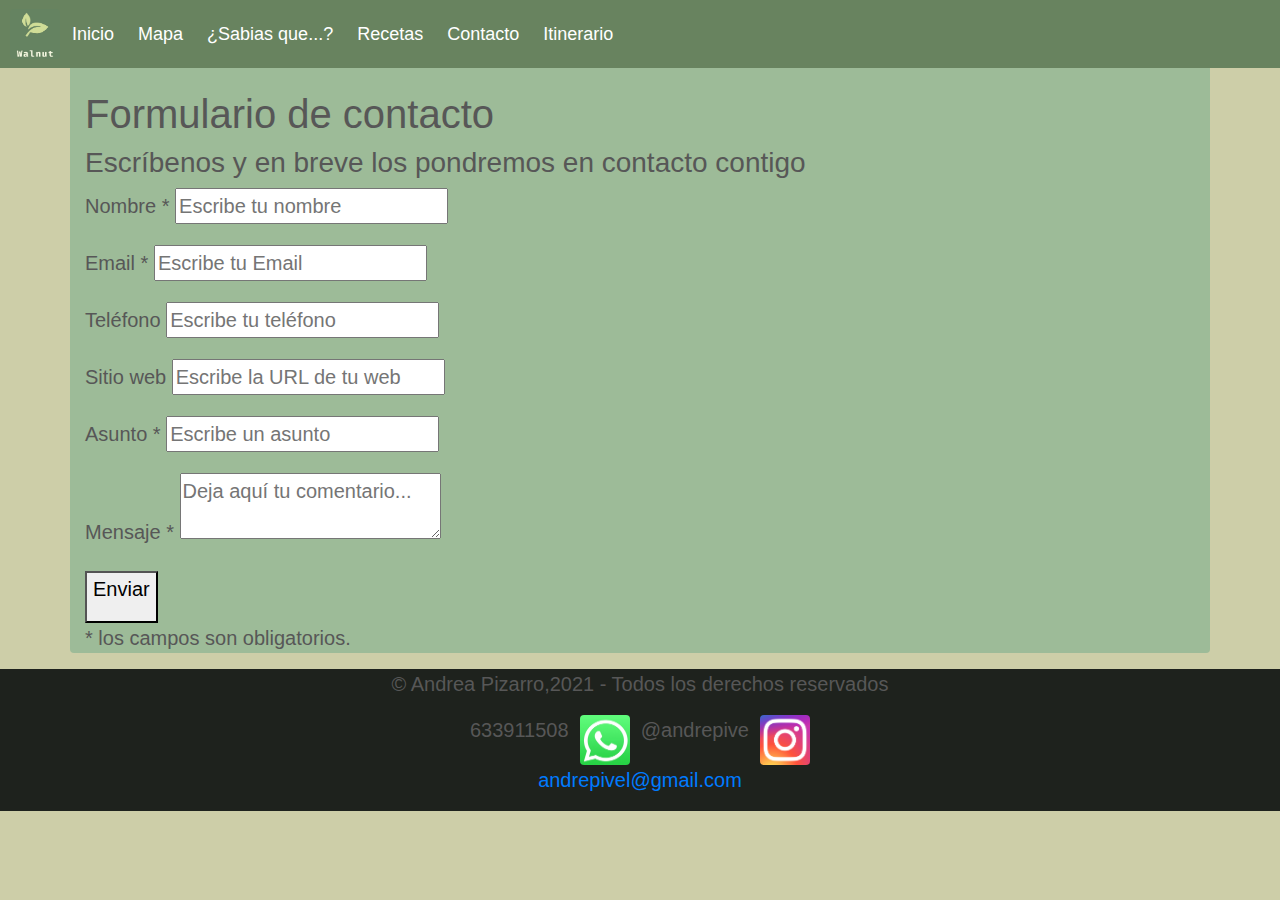
==== Contacto.html @ a53a9c3d "addfiles" ====
<!DOCTYPE html>
<html lang="en">
<head>
  <meta charset="UTF-8">
  <meta http-equiv="X-UA-Compatible" content="IE=edge">
  <meta name="viewport" content="width=device-width, initial-scale=1.0">
  <title>Contactos</title>
  <link rel="stylesheet" href="https://maxcdn.bootstrapcdn.com/bootstrap/4.0.0/css/bootstrap.min.css" integrity="sha384-Gn5384xqQ1aoWXA+058RXPxPg6fy4IWvTNh0E263XmFcJlSAwiGgFAW/dAiS6JXm" crossorigin="anonymous">
    <script src="https://code.jquery.com/jquery-3.2.1.slim.min.js" integrity="sha384-KJ3o2DKtIkvYIK3UENzmM7KCkRr/rE9/Qpg6aAZGJwFDMVNA/GpGFF93hXpG5KkN" crossorigin="anonymous"></script>
    <script src="https://cdnjs.cloudflare.com/ajax/libs/popper.js/1.12.9/umd/popper.min.js" integrity="sha384-ApNbgh9B+Y1QKtv3Rn7W3mgPxhU9K/ScQsAP7hUibX39j7fakFPskvXusvfa0b4Q" crossorigin="anonymous"></script>
    <script src="https://maxcdn.bootstrapcdn.com/bootstrap/4.0.0/js/bootstrap.min.js" integrity="sha384-JZR6Spejh4U02d8jOt6vLEHfe/JQGiRRSQQxSfFWpi1MquVdAyjUar5+76PVCmYl" crossorigin="anonymous"></script>
    <link href="css/css.css" rel="stylesheet" type="text/css">
</head>
<body id="fondo">
  <nav class="navbar navbar-expand-lg " id="navbar">
    <img src="Fotos/Logo_2.jpg" alt="Logo_2" style="width:50px;height:50px;" class="rounded">
    <button class="navbar-toggler" type="button" data-toggle="collapse" data-target="#navbarNavDropdown" aria-controls="navbarNavDropdown" aria-expanded="false" aria-label="Toggle navigation">
      <span class="navbar-toggler-icon"></span>
    </button>
    <div class="collapse navbar-collapse" id="navbarNavDropdown">
      <ul class="navbar-nav">
        <li class="nav-item active">
          <a class="nav-link" href="index.html">Inicio <span class="sr-only">(current)</span></a>
        </li>
        <li class="nav-item">
          <a class="nav-link" href="Mapa.html">Mapa</a>
        <li class="nav-item">
          <a class="nav-link" href="Sabias que.html">¿Sabias que...?</a>
        </li>
        <li class="nav-item dropdown">
          <a class="nav-link" href="recetas.html">Recetas</a>
        </li>
        <li class="nav-item dropdown">
          <a class="nav-link" href="Contacto.html">Contacto</a>
        <li class="nav-item dropdown">
          <a class="nav-link" href="itinerario.html">Itinerario</a>
        </li>
        </li>
      </ul>
    </div>
  </nav>
  <div class="contact_form container  rounded caja-texto">
    <br>
    <br>
    <br>


    <div class="formulario">      
      <h1>Formulario de contacto</h1>
        <h3>Escríbenos y en breve los pondremos en contacto contigo</h3>


          <form action="submeter-formulario.php" method="post">       

            
                <p>
                  <label for="nombre" class="colocar_nombre">Nombre
                    <span class="obligatorio">*</span>
                  </label>
                    <input type="text" name="introducir_nombre" id="nombre" required="obligatorio" placeholder="Escribe tu nombre">
                </p>
              
                <p>
                  <label for="email" class="colocar_email">Email
                    <span class="obligatorio">*</span>
                  </label>
                    <input type="email" name="introducir_email" id="email" required="obligatorio" placeholder="Escribe tu Email">
                </p>
            
                <p>
                  <label for="telefone" class="colocar_telefono">Teléfono
                  </label>
                    <input type="tel" name="introducir_telefono" id="telefono" placeholder="Escribe tu teléfono">
                </p>    
              
                <p>
                  <label for="website" class="colocar_website">Sitio web
                  </label>
                    <input type="url" name="introducir_website" id="website" placeholder="Escribe la URL de tu web">
                </p>    
              
                <p>
                  <label for="asunto" class="colocar_asunto">Asunto
                    <span class="obligatorio">*</span>
                  </label>
                    <input type="text" name="introducir_asunto" id="assunto" required="obligatorio" placeholder="Escribe un asunto">
                </p>    
              
                <p>
                  <label for="mensaje" class="colocar_mensaje">Mensaje
                    <span class="obligatorio">*</span>
                  </label>                     
                    <textarea name="introducir_mensaje" class="texto_mensaje" id="mensaje" required="obligatorio" placeholder="Deja aquí tu comentario..."></textarea> 
                </p>                    
              
                <button type="submit" name="enviar_formulario" id="enviar"><p>Enviar</p></button>

                <p class="aviso">
                  <span class="obligatorio"> * </span>los campos son obligatorios.
                </p>          
            
          </form>
    </div>  
  </div>

  <footer>
    <div class="social col-12 d-flex justify-content-center container caja-footer">
     <p class="copy">&copy; Andrea Pizarro,2021 - Todos los derechos reservados</p></div>
     <div class="social col-12 d-flex justify-content-center container  caja-footer">
     <p>633911508&nbsp;&nbsp;</p>
      <a href="#"><img src="Fotos/wats1.jpg" alt="whatsapp" style="width:50px;height:50px;" class="rounded"></a>
      
      <p>&nbsp;&nbsp;@andrepive&nbsp;&nbsp;</p>
      <a href="https://www.instagram.com/andrepive/"><img src="Fotos/instagram.png" alt="instagram" style="width:50px;height:50px;" class="rounded"></a> 
    </div>
    <div class="col-12 d-flex justify-content-center container  caja-footer">
    <p><a href="mailto:andrepivel@gmail.com">andrepivel@gmail.com</a></p>
    </div>
    
  </footer>
</body>
</html>
---- css/css.css ----
.tamano-img{
    width: 1500px;
    height: 500px;
}
.separacion-grande{
    margin-top: 100px;
}
#fondo {
    background-color:#cdcea8;
}
/* Create a sticky/fixed navbar */
#navbar {
    overflow: hidden;
    background-color: #68835f;
    padding: 9px 10px; /* Large padding which will shrink on scroll (using JS) */
    transition: 0.4s; /* Adds a transition effect when the padding is decreased */
    position: fixed; /* Sticky/fixed navbar */
    width: 100%;
    top: 0; /* At the top */
    z-index: 99;

  }
  
  /* Style the navbar links */
  #navbar a {
    float: left;
    color: rgb(255, 255, 255);
    text-align: center;
    padding: 12px;
    text-decoration: none;
    font-size: 18px;
    line-height: 25px;
    border-radius: 4px;
  }
  
  /* Style the logo */
  #navbar #logo {
    font-size: 35px;
    font-weight: bold;
    transition: 0.4s;
  }
  
  /* Links on mouse-over */
  #navbar a:hover {
    background-color: #ddd;
    color: black;
  }
  
  /* Style the active/current link */
  #navbar a.active {
    background-color: rgb(255, 255, 255);
    color: white;
  }
  
  /* Display some links to the right */
  #navbar-right {
    float: right;
  }
  
  /* Add responsiveness - on screens less than 580px wide, display the navbar vertically instead of horizontally */
  @media screen and (max-width: 580px) {
    #navbar {
      padding: 20px 10px !important; /* Use !important to make sure that JavaScript doesn't override the padding on small screens */
    }
    #navbar a {
      float: none;
      display: block;
      text-align: left;
    }
    #navbar-right {
      float: none;
    }

    
   
  }

  .imagen-parrafo{
    width: 700px !important; 
    height: 400px !important;
    
}
.caja-texto{
    background-color: #9dbb98;
    font-size:20px;
}

.caja-footer{
  background-color: #1e221d;
  font-size:20px;
}

.caja-fondo{
    background-color: #d6e7c7;
    font-size:20px;
}

.caja-desayuno{
  background-color: #ffba53;
  font-size:20px;
}

.caja-comida{
  background-color: #7f9bac;
  font-size:20px;
}

.caja-cena{
  background-color: #a9ff5d;
  font-size:20px;
}

.caja-snak{
  background-color: #f5f84c;
  font-size:20px;
}

.columna {
  float: left;
  width: 30%;
  padding: 15px;
}

.row: after {
  content: "";
  display: table;
  clear: both;
}

@media screen and (max-width: 800px) {
  .columna {
    width: 90%;
  }
  .imagen-parrafo{
    width: 330px !important; 
    height: 300px !important;
    
}
.tamano-mapa{
  width: 300px;
  height: 1000px;
}

.carousel {
  display:none !important;
}


}

#titulo {
  position: fixed;
  top: 90px;
  left: 400px;
  margin-top: 0%;
  font-size: 2em;
  font-family: Arial, Helvetica, sans-serif;
  letter-spacing: .04em;
  padding: 10px 15px;
  background-color: rgb(255, 255, 255, .5);
  border: 1px solid gray;
  border-radius: 3px;
}

#descripcion {
  position: fixed;
  bottom: 0px;
  left: 10px;
  width: 280px;
  margin-bottom: 20%;
  padding: 0px 15px;
  background-color: rgb(255, 255, 255, 0.7);
  border: 1px solid gray;
  border-radius: 3px;
}

body {
  margin: 0;
  padding: 0;
  background-color: whitesmoke;
  font-family: 'Lucida Sans', 'Lucida Sans Regular', 'Lucida Grande', 'Lucida Sans Unicode', Geneva, Verdana, sans-serif;
  color: #575757;
}


.col-center{
  float: none;
  margin: 0 auto;
}

#mi-mapa {
  width: 600px;
  height: 400px;
}




<style>
  #map { 
    width: 100%;
    height: 580px;
    box-shadow: 5px 5px 5px #888;
 }
</style>
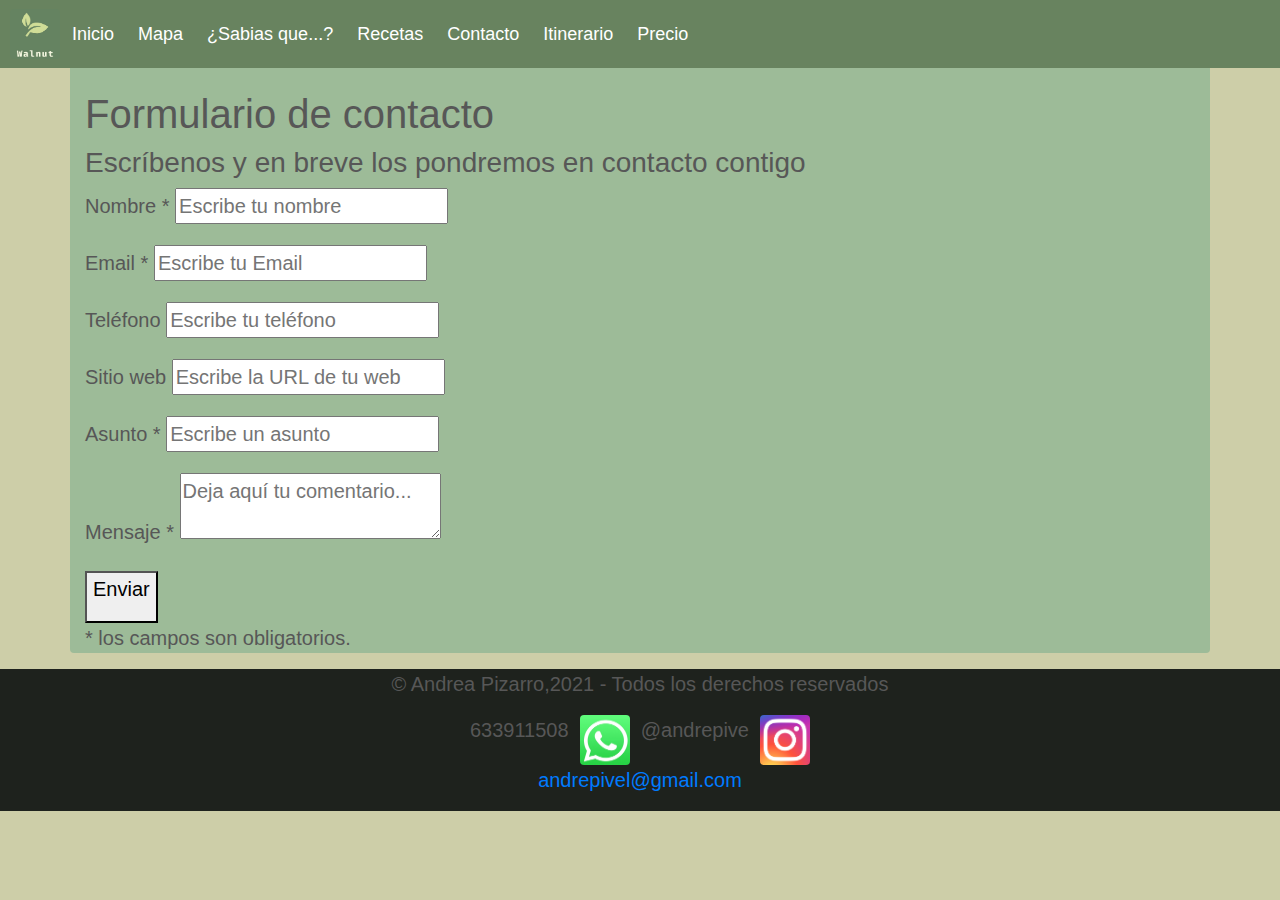
==== commit 2db231a2: "Add files via upload" ====
--- a/Contacto.html
+++ b/Contacto.html
@@ -1,122 +1,125 @@
-<!DOCTYPE html>
-<html lang="en">
-<head>
-  <meta charset="UTF-8">
-  <meta http-equiv="X-UA-Compatible" content="IE=edge">
-  <meta name="viewport" content="width=device-width, initial-scale=1.0">
-  <title>Contactos</title>
-  <link rel="stylesheet" href="https://maxcdn.bootstrapcdn.com/bootstrap/4.0.0/css/bootstrap.min.css" integrity="sha384-Gn5384xqQ1aoWXA+058RXPxPg6fy4IWvTNh0E263XmFcJlSAwiGgFAW/dAiS6JXm" crossorigin="anonymous">
-    <script src="https://code.jquery.com/jquery-3.2.1.slim.min.js" integrity="sha384-KJ3o2DKtIkvYIK3UENzmM7KCkRr/rE9/Qpg6aAZGJwFDMVNA/GpGFF93hXpG5KkN" crossorigin="anonymous"></script>
-    <script src="https://cdnjs.cloudflare.com/ajax/libs/popper.js/1.12.9/umd/popper.min.js" integrity="sha384-ApNbgh9B+Y1QKtv3Rn7W3mgPxhU9K/ScQsAP7hUibX39j7fakFPskvXusvfa0b4Q" crossorigin="anonymous"></script>
-    <script src="https://maxcdn.bootstrapcdn.com/bootstrap/4.0.0/js/bootstrap.min.js" integrity="sha384-JZR6Spejh4U02d8jOt6vLEHfe/JQGiRRSQQxSfFWpi1MquVdAyjUar5+76PVCmYl" crossorigin="anonymous"></script>
-    <link href="css/css.css" rel="stylesheet" type="text/css">
-</head>
-<body id="fondo">
-  <nav class="navbar navbar-expand-lg " id="navbar">
-    <img src="Fotos/Logo_2.jpg" alt="Logo_2" style="width:50px;height:50px;" class="rounded">
-    <button class="navbar-toggler" type="button" data-toggle="collapse" data-target="#navbarNavDropdown" aria-controls="navbarNavDropdown" aria-expanded="false" aria-label="Toggle navigation">
-      <span class="navbar-toggler-icon"></span>
-    </button>
-    <div class="collapse navbar-collapse" id="navbarNavDropdown">
-      <ul class="navbar-nav">
-        <li class="nav-item active">
-          <a class="nav-link" href="index.html">Inicio <span class="sr-only">(current)</span></a>
-        </li>
-        <li class="nav-item">
-          <a class="nav-link" href="Mapa.html">Mapa</a>
-        <li class="nav-item">
-          <a class="nav-link" href="Sabias que.html">¿Sabias que...?</a>
-        </li>
-        <li class="nav-item dropdown">
-          <a class="nav-link" href="recetas.html">Recetas</a>
-        </li>
-        <li class="nav-item dropdown">
-          <a class="nav-link" href="Contacto.html">Contacto</a>
-        <li class="nav-item dropdown">
-          <a class="nav-link" href="itinerario.html">Itinerario</a>
-        </li>
-        </li>
-      </ul>
-    </div>
-  </nav>
-  <div class="contact_form container  rounded caja-texto">
-    <br>
-    <br>
-    <br>
-
-
-    <div class="formulario">      
-      <h1>Formulario de contacto</h1>
-        <h3>Escríbenos y en breve los pondremos en contacto contigo</h3>
-
-
-          <form action="submeter-formulario.php" method="post">       
-
-            
-                <p>
-                  <label for="nombre" class="colocar_nombre">Nombre
-                    <span class="obligatorio">*</span>
-                  </label>
-                    <input type="text" name="introducir_nombre" id="nombre" required="obligatorio" placeholder="Escribe tu nombre">
-                </p>
-              
-                <p>
-                  <label for="email" class="colocar_email">Email
-                    <span class="obligatorio">*</span>
-                  </label>
-                    <input type="email" name="introducir_email" id="email" required="obligatorio" placeholder="Escribe tu Email">
-                </p>
-            
-                <p>
-                  <label for="telefone" class="colocar_telefono">Teléfono
-                  </label>
-                    <input type="tel" name="introducir_telefono" id="telefono" placeholder="Escribe tu teléfono">
-                </p>    
-              
-                <p>
-                  <label for="website" class="colocar_website">Sitio web
-                  </label>
-                    <input type="url" name="introducir_website" id="website" placeholder="Escribe la URL de tu web">
-                </p>    
-              
-                <p>
-                  <label for="asunto" class="colocar_asunto">Asunto
-                    <span class="obligatorio">*</span>
-                  </label>
-                    <input type="text" name="introducir_asunto" id="assunto" required="obligatorio" placeholder="Escribe un asunto">
-                </p>    
-              
-                <p>
-                  <label for="mensaje" class="colocar_mensaje">Mensaje
-                    <span class="obligatorio">*</span>
-                  </label>                     
-                    <textarea name="introducir_mensaje" class="texto_mensaje" id="mensaje" required="obligatorio" placeholder="Deja aquí tu comentario..."></textarea> 
-                </p>                    
-              
-                <button type="submit" name="enviar_formulario" id="enviar"><p>Enviar</p></button>
-
-                <p class="aviso">
-                  <span class="obligatorio"> * </span>los campos son obligatorios.
-                </p>          
-            
-          </form>
-    </div>  
-  </div>
-
-  <footer>
-    <div class="social col-12 d-flex justify-content-center container caja-footer">
-     <p class="copy">&copy; Andrea Pizarro,2021 - Todos los derechos reservados</p></div>
-     <div class="social col-12 d-flex justify-content-center container  caja-footer">
-     <p>633911508&nbsp;&nbsp;</p>
-      <a href="#"><img src="Fotos/wats1.jpg" alt="whatsapp" style="width:50px;height:50px;" class="rounded"></a>
-      
-      <p>&nbsp;&nbsp;@andrepive&nbsp;&nbsp;</p>
-      <a href="https://www.instagram.com/andrepive/"><img src="Fotos/instagram.png" alt="instagram" style="width:50px;height:50px;" class="rounded"></a> 
-    </div>
-    <div class="col-12 d-flex justify-content-center container  caja-footer">
-    <p><a href="mailto:andrepivel@gmail.com">andrepivel@gmail.com</a></p>
-    </div>
-    
-  </footer>
-</body>
+<!DOCTYPE html>
+<html lang="en">
+<head>
+  <meta charset="UTF-8">
+  <meta http-equiv="X-UA-Compatible" content="IE=edge">
+  <meta name="viewport" content="width=device-width, initial-scale=1.0">
+  <title>Contactos</title>
+  <link rel="stylesheet" href="https://maxcdn.bootstrapcdn.com/bootstrap/4.0.0/css/bootstrap.min.css" integrity="sha384-Gn5384xqQ1aoWXA+058RXPxPg6fy4IWvTNh0E263XmFcJlSAwiGgFAW/dAiS6JXm" crossorigin="anonymous">
+    <script src="https://code.jquery.com/jquery-3.2.1.slim.min.js" integrity="sha384-KJ3o2DKtIkvYIK3UENzmM7KCkRr/rE9/Qpg6aAZGJwFDMVNA/GpGFF93hXpG5KkN" crossorigin="anonymous"></script>
+    <script src="https://cdnjs.cloudflare.com/ajax/libs/popper.js/1.12.9/umd/popper.min.js" integrity="sha384-ApNbgh9B+Y1QKtv3Rn7W3mgPxhU9K/ScQsAP7hUibX39j7fakFPskvXusvfa0b4Q" crossorigin="anonymous"></script>
+    <script src="https://maxcdn.bootstrapcdn.com/bootstrap/4.0.0/js/bootstrap.min.js" integrity="sha384-JZR6Spejh4U02d8jOt6vLEHfe/JQGiRRSQQxSfFWpi1MquVdAyjUar5+76PVCmYl" crossorigin="anonymous"></script>
+    <link href="css/css.css" rel="stylesheet" type="text/css">
+</head>
+<body id="fondo">
+  <nav class="navbar navbar-expand-lg " id="navbar">
+    <img src="Fotos/Logo_2.jpg" alt="Logo_2" style="width:50px;height:50px;" class="rounded">
+    <button class="navbar-toggler" type="button" data-toggle="collapse" data-target="#navbarNavDropdown" aria-controls="navbarNavDropdown" aria-expanded="false" aria-label="Toggle navigation">
+      <span class="navbar-toggler-icon"></span>
+    </button>
+    <div class="collapse navbar-collapse" id="navbarNavDropdown">
+      <ul class="navbar-nav">
+        <li class="nav-item active">
+          <a class="nav-link" href="index.html">Inicio <span class="sr-only">(current)</span></a>
+        </li>
+        <li class="nav-item">
+          <a class="nav-link" href="Mapa.html">Mapa</a>
+        <li class="nav-item">
+          <a class="nav-link" href="Sabias que.html">¿Sabias que...?</a>
+        </li>
+        <li class="nav-item dropdown">
+          <a class="nav-link" href="recetas.html">Recetas</a>
+        </li>
+        <li class="nav-item dropdown">
+          <a class="nav-link" href="Contacto.html">Contacto</a>
+        <li class="nav-item dropdown">
+          <a class="nav-link" href="itinerario.html">Itinerario</a>
+        </li>
+        <li class="nav-item dropdown">
+          <a class="nav-link" href="Tabla.html">Precio</a>
+        </li>
+        </li>
+      </ul>
+    </div>
+  </nav>
+  <div class="contact_form container  rounded caja-texto">
+    <br>
+    <br>
+    <br>
+
+
+    <div class="formulario">      
+      <h1>Formulario de contacto</h1>
+        <h3>Escríbenos y en breve los pondremos en contacto contigo</h3>
+
+
+          <form action="submeter-formulario.php" method="post">       
+
+            
+                <p>
+                  <label for="nombre" class="colocar_nombre">Nombre
+                    <span class="obligatorio">*</span>
+                  </label>
+                    <input type="text" name="introducir_nombre" id="nombre" required="obligatorio" placeholder="Escribe tu nombre">
+                </p>
+              
+                <p>
+                  <label for="email" class="colocar_email">Email
+                    <span class="obligatorio">*</span>
+                  </label>
+                    <input type="email" name="introducir_email" id="email" required="obligatorio" placeholder="Escribe tu Email">
+                </p>
+            
+                <p>
+                  <label for="telefone" class="colocar_telefono">Teléfono
+                  </label>
+                    <input type="tel" name="introducir_telefono" id="telefono" placeholder="Escribe tu teléfono">
+                </p>    
+              
+                <p>
+                  <label for="website" class="colocar_website">Sitio web
+                  </label>
+                    <input type="url" name="introducir_website" id="website" placeholder="Escribe la URL de tu web">
+                </p>    
+              
+                <p>
+                  <label for="asunto" class="colocar_asunto">Asunto
+                    <span class="obligatorio">*</span>
+                  </label>
+                    <input type="text" name="introducir_asunto" id="assunto" required="obligatorio" placeholder="Escribe un asunto">
+                </p>    
+              
+                <p>
+                  <label for="mensaje" class="colocar_mensaje">Mensaje
+                    <span class="obligatorio">*</span>
+                  </label>                     
+                    <textarea name="introducir_mensaje" class="texto_mensaje" id="mensaje" required="obligatorio" placeholder="Deja aquí tu comentario..."></textarea> 
+                </p>                    
+              
+                <button type="submit" name="enviar_formulario" id="enviar"><p>Enviar</p></button>
+
+                <p class="aviso">
+                  <span class="obligatorio"> * </span>los campos son obligatorios.
+                </p>          
+            
+          </form>
+    </div>  
+  </div>
+
+  <footer>
+    <div class="social col-12 d-flex justify-content-center container caja-footer">
+     <p class="copy">&copy; Andrea Pizarro,2021 - Todos los derechos reservados</p></div>
+     <div class="social col-12 d-flex justify-content-center container  caja-footer">
+     <p>633911508&nbsp;&nbsp;</p>
+      <a href="#"><img src="Fotos/wats1.jpg" alt="whatsapp" style="width:50px;height:50px;" class="rounded"></a>
+      
+      <p>&nbsp;&nbsp;@andrepive&nbsp;&nbsp;</p>
+      <a href="https://www.instagram.com/andrepive/"><img src="Fotos/instagram.png" alt="instagram" style="width:50px;height:50px;" class="rounded"></a> 
+    </div>
+    <div class="col-12 d-flex justify-content-center container  caja-footer">
+    <p><a href="mailto:andrepivel@gmail.com">andrepivel@gmail.com</a></p>
+    </div>
+    
+  </footer>
+</body>
 </html>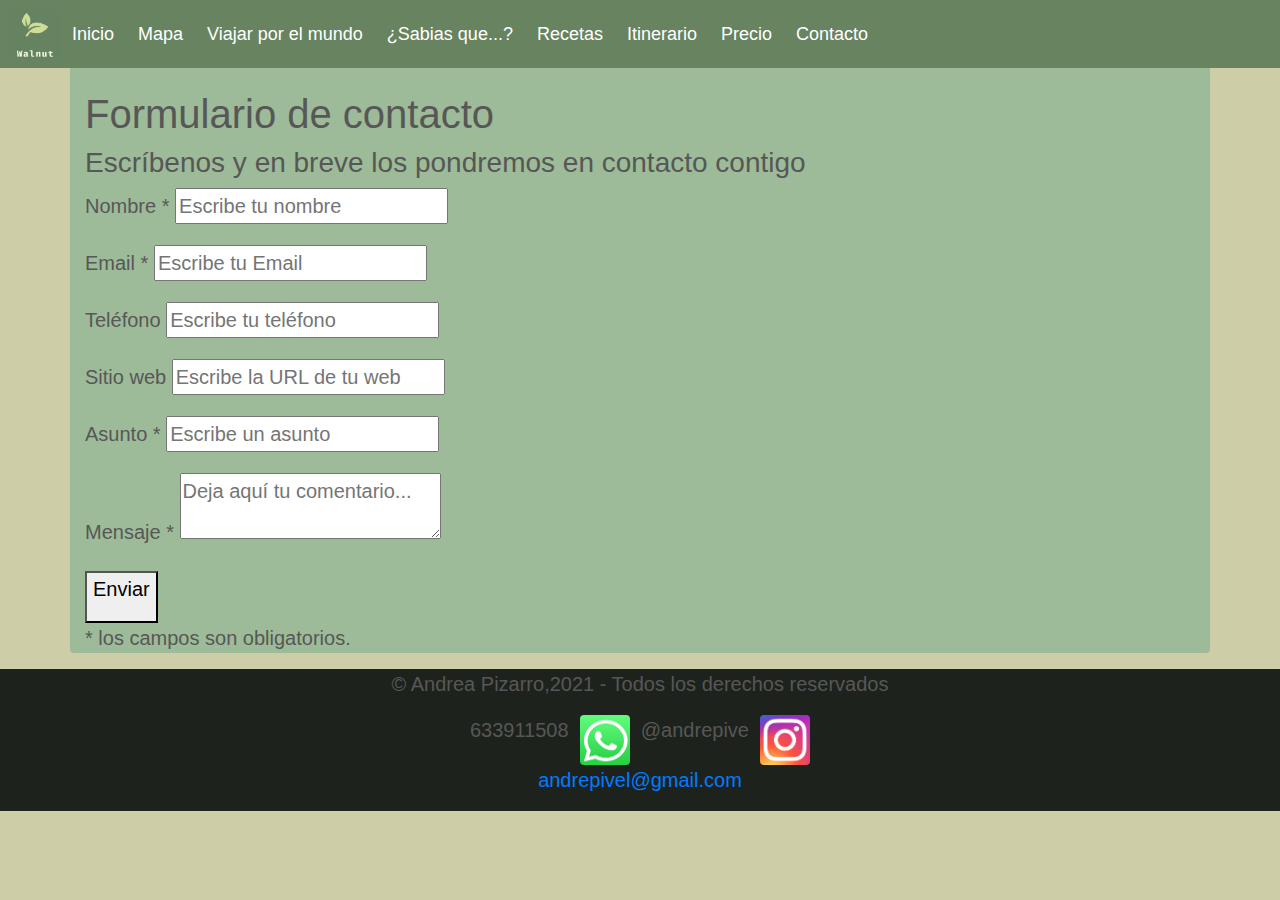
==== commit d8b1675c: "Update Contacto.html" ====
--- a/Contacto.html
+++ b/Contacto.html
@@ -23,7 +23,11 @@
           <a class="nav-link" href="index.html">Inicio <span class="sr-only">(current)</span></a>
         </li>
         <li class="nav-item">
-          <a class="nav-link" href="Mapa.html">Mapa</a>
+          <a class="nav-link" href="Mapajs.html">Mapa</a>
+        </li>
+        <li class="nav-item">
+          <a class="nav-link" href="Mapa.html">Viajar por el mundo</a>
+        </li>
         <li class="nav-item">
           <a class="nav-link" href="Sabias que.html">¿Sabias que...?</a>
         </li>
@@ -31,12 +35,13 @@
           <a class="nav-link" href="recetas.html">Recetas</a>
         </li>
         <li class="nav-item dropdown">
-          <a class="nav-link" href="Contacto.html">Contacto</a>
-        <li class="nav-item dropdown">
           <a class="nav-link" href="itinerario.html">Itinerario</a>
         </li>
         <li class="nav-item dropdown">
           <a class="nav-link" href="Tabla.html">Precio</a>
+        </li>
+        <li class="nav-item dropdown">
+          <a class="nav-link" href="Contacto.html">Contacto</a>
         </li>
         </li>
       </ul>
@@ -122,4 +127,4 @@
     
   </footer>
 </body>
-</html>+</html>
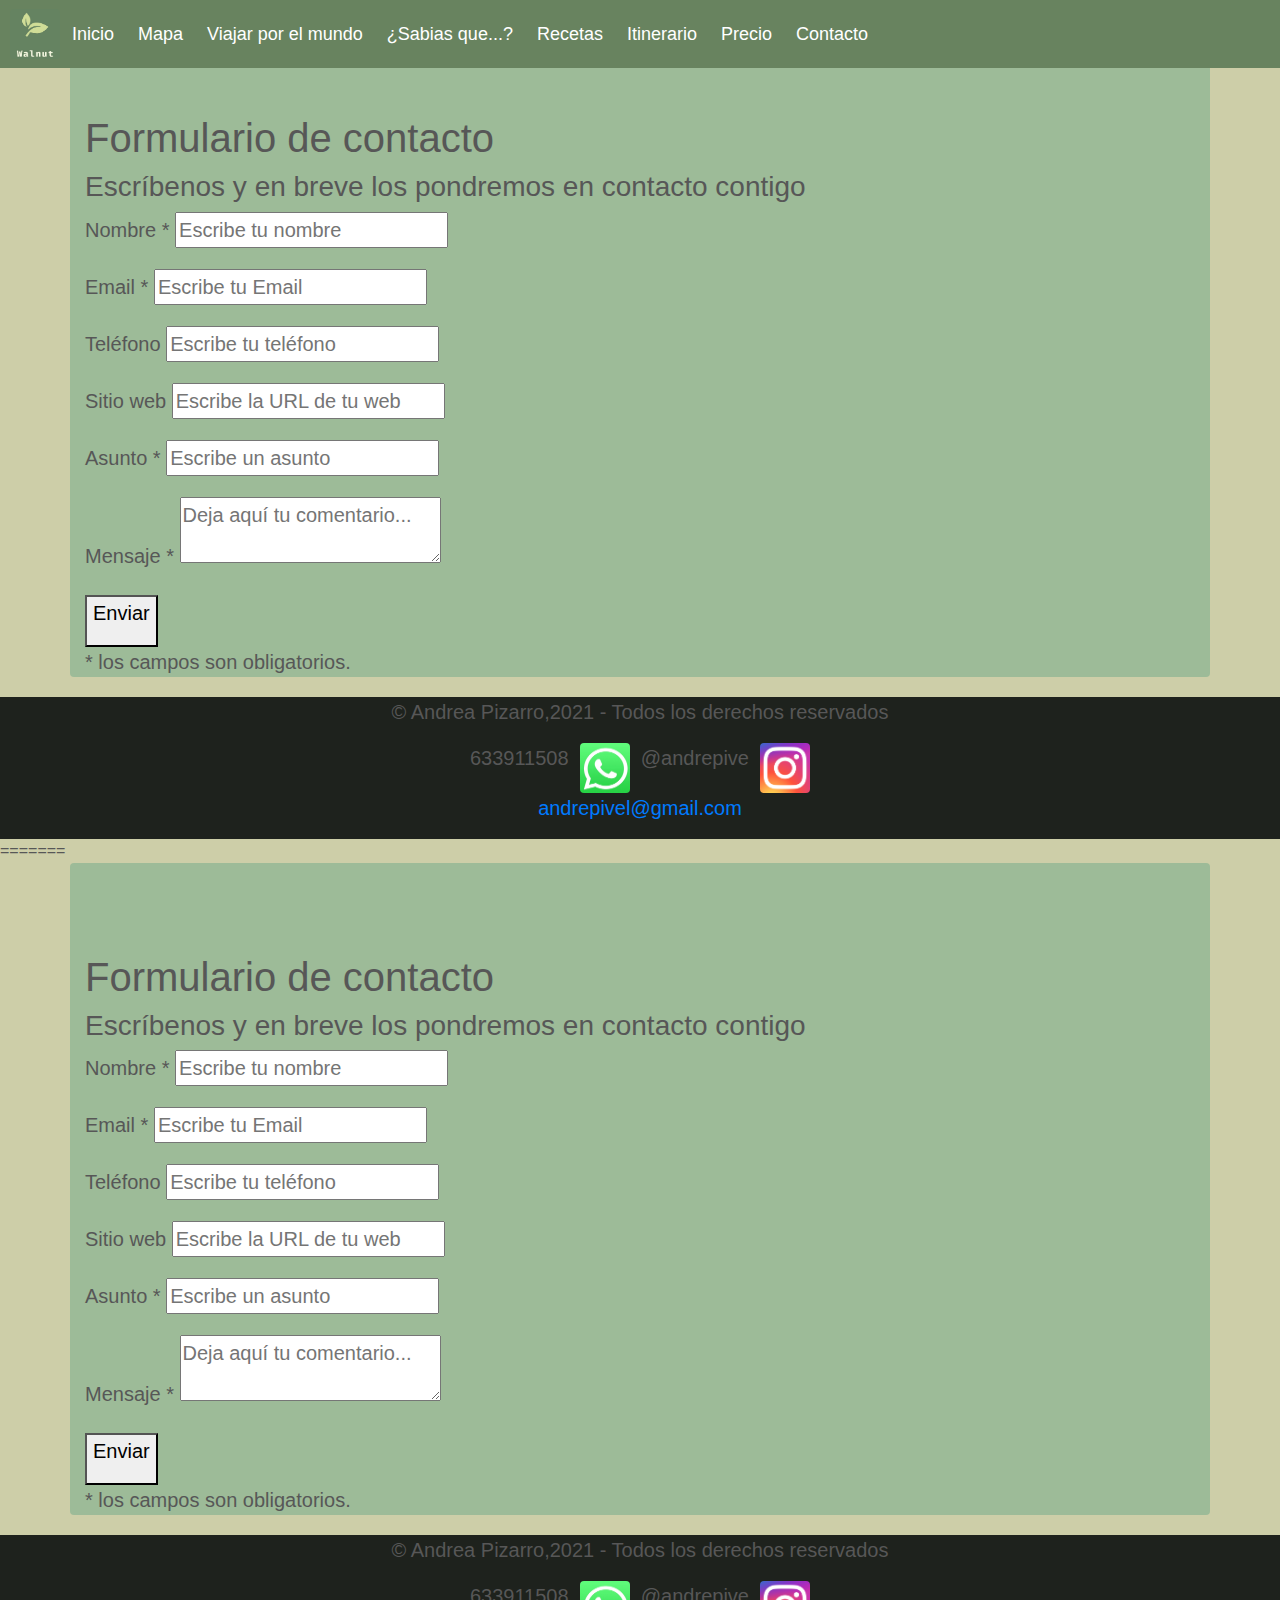
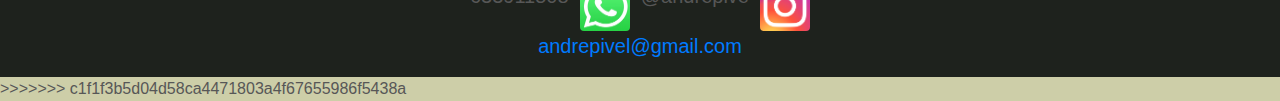
==== commit 55fab0cf: "Add files via upload" ====
--- a/Contacto.html
+++ b/Contacto.html
@@ -1,3 +1,135 @@
+<<<<<<< HEAD
+<!DOCTYPE html>
+<html lang="en">
+<head>
+  <meta charset="UTF-8">
+  <meta http-equiv="X-UA-Compatible" content="IE=edge">
+  <meta name="viewport" content="width=device-width, initial-scale=1.0">
+  <title>Contactos</title>
+  <link rel="stylesheet" href="https://maxcdn.bootstrapcdn.com/bootstrap/4.0.0/css/bootstrap.min.css" integrity="sha384-Gn5384xqQ1aoWXA+058RXPxPg6fy4IWvTNh0E263XmFcJlSAwiGgFAW/dAiS6JXm" crossorigin="anonymous">
+    <script src="https://code.jquery.com/jquery-3.2.1.slim.min.js" integrity="sha384-KJ3o2DKtIkvYIK3UENzmM7KCkRr/rE9/Qpg6aAZGJwFDMVNA/GpGFF93hXpG5KkN" crossorigin="anonymous"></script>
+    <script src="https://cdnjs.cloudflare.com/ajax/libs/popper.js/1.12.9/umd/popper.min.js" integrity="sha384-ApNbgh9B+Y1QKtv3Rn7W3mgPxhU9K/ScQsAP7hUibX39j7fakFPskvXusvfa0b4Q" crossorigin="anonymous"></script>
+    <script src="https://maxcdn.bootstrapcdn.com/bootstrap/4.0.0/js/bootstrap.min.js" integrity="sha384-JZR6Spejh4U02d8jOt6vLEHfe/JQGiRRSQQxSfFWpi1MquVdAyjUar5+76PVCmYl" crossorigin="anonymous"></script>
+    <link href="css/css.css" rel="stylesheet" type="text/css">
+</head>
+<body id="fondo">
+  <nav class="navbar navbar-expand-lg " id="navbar">
+    <img src="Fotos/Logo_2.jpg" alt="Logo_2" style="width:50px;height:50px;" class="rounded">
+    <button class="navbar-toggler" type="button" data-toggle="collapse" data-target="#navbarNavDropdown" aria-controls="navbarNavDropdown" aria-expanded="false" aria-label="Toggle navigation">
+      <span class="navbar-toggler-icon"></span>
+    </button>
+    <div class="collapse navbar-collapse" id="navbarNavDropdown">
+      <ul class="navbar-nav">
+        <li class="nav-item active">
+          <a class="nav-link" href="index.html">Inicio <span class="sr-only">(current)</span></a>
+        </li>
+        <li class="nav-item">
+          <a class="nav-link" href="Mapajs.html">Mapa</a>
+        </li>
+        <li class="nav-item">
+          <a class="nav-link" href="Mapa.html">Viajar por el mundo</a>
+        </li>
+        <li class="nav-item">
+          <a class="nav-link" href="Sabias que.html">¿Sabias que...?</a>
+        </li>
+        <li class="nav-item dropdown">
+          <a class="nav-link" href="recetas.html">Recetas</a>
+        </li>
+        <li class="nav-item dropdown">
+          <a class="nav-link" href="itinerario.html">Itinerario</a>
+        </li>
+        <li class="nav-item dropdown">
+          <a class="nav-link" href="Tabla.html">Precio</a>
+        </li>
+        <li class="nav-item dropdown">
+          <a class="nav-link" href="Contacto.html">Contacto</a>
+        </li>
+        </li>
+      </ul>
+    </div>
+  </nav>
+  <div class="contact_form container  rounded caja-texto">
+    <br>
+    <br>
+    <br>
+
+
+    <div class="formulario">      
+      <h1>Formulario de contacto</h1>
+        <h3>Escríbenos y en breve los pondremos en contacto contigo</h3>
+
+
+          <form action="submeter-formulario.php" method="post">       
+
+            
+                <p>
+                  <label for="nombre" class="colocar_nombre">Nombre
+                    <span class="obligatorio">*</span>
+                  </label>
+                    <input type="text" name="introducir_nombre" id="nombre" required="obligatorio" placeholder="Escribe tu nombre">
+                </p>
+              
+                <p>
+                  <label for="email" class="colocar_email">Email
+                    <span class="obligatorio">*</span>
+                  </label>
+                    <input type="email" name="introducir_email" id="email" required="obligatorio" placeholder="Escribe tu Email">
+                </p>
+            
+                <p>
+                  <label for="telefone" class="colocar_telefono">Teléfono
+                  </label>
+                    <input type="tel" name="introducir_telefono" id="telefono" placeholder="Escribe tu teléfono">
+                </p>    
+              
+                <p>
+                  <label for="website" class="colocar_website">Sitio web
+                  </label>
+                    <input type="url" name="introducir_website" id="website" placeholder="Escribe la URL de tu web">
+                </p>    
+              
+                <p>
+                  <label for="asunto" class="colocar_asunto">Asunto
+                    <span class="obligatorio">*</span>
+                  </label>
+                    <input type="text" name="introducir_asunto" id="assunto" required="obligatorio" placeholder="Escribe un asunto">
+                </p>    
+              
+                <p>
+                  <label for="mensaje" class="colocar_mensaje">Mensaje
+                    <span class="obligatorio">*</span>
+                  </label>                     
+                    <textarea name="introducir_mensaje" class="texto_mensaje" id="mensaje" required="obligatorio" placeholder="Deja aquí tu comentario..."></textarea> 
+                </p>                    
+              
+                <button type="submit" name="enviar_formulario" id="enviar"><p>Enviar</p></button>
+
+                <p class="aviso">
+                  <span class="obligatorio"> * </span>los campos son obligatorios.
+                </p>          
+            
+          </form>
+    </div>  
+  </div>
+
+  <footer>
+    <div class="social col-12 d-flex justify-content-center container caja-footer">
+     <p class="copy">&copy; Andrea Pizarro,2021 - Todos los derechos reservados</p></div>
+     <div class="social col-12 d-flex justify-content-center container  caja-footer">
+     <p>633911508&nbsp;&nbsp;</p>
+      <a href="#"><img src="Fotos/wats1.jpg" alt="whatsapp" style="width:50px;height:50px;" class="rounded"></a>
+      
+      <p>&nbsp;&nbsp;@andrepive&nbsp;&nbsp;</p>
+      <a href="https://www.instagram.com/andrepive/"><img src="Fotos/instagram.png" alt="instagram" style="width:50px;height:50px;" class="rounded"></a> 
+    </div>
+    <div class="col-12 d-flex justify-content-center container  caja-footer">
+    <p><a href="mailto:andrepivel@gmail.com">andrepivel@gmail.com</a></p>
+    </div>
+    
+  </footer>
+</body>
+</html>
+=======
 <!DOCTYPE html>
 <html lang="en">
 <head>
@@ -128,3 +260,4 @@
   </footer>
 </body>
 </html>
+>>>>>>> c1f1f3b5d04d58ca4471803a4f67655986f5438a
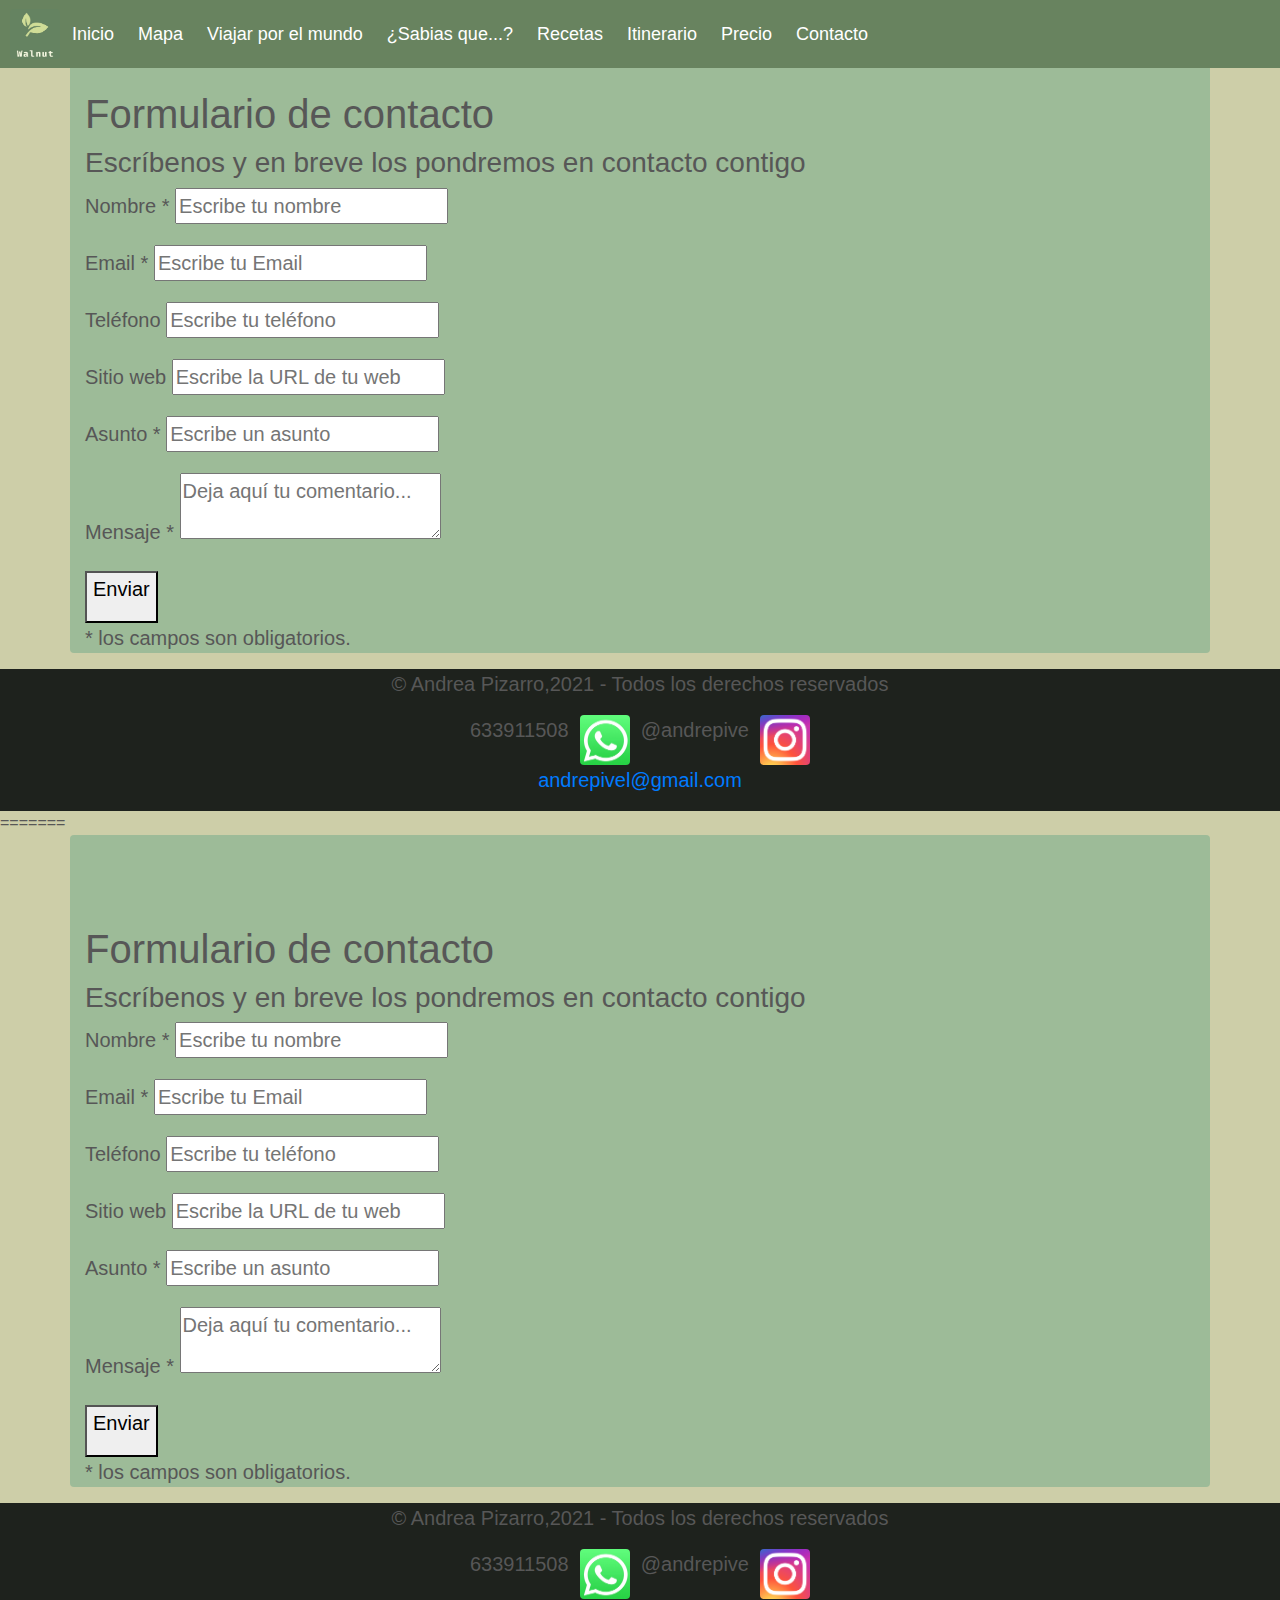
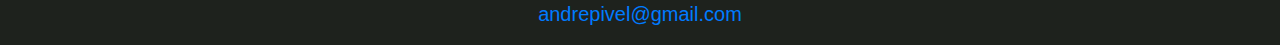
==== commit 549aae3a: "Add files via upload" ====
--- a/Contacto.html
+++ b/Contacto.html
@@ -1,4 +1,4 @@
-<<<<<<< HEAD
+
 <!DOCTYPE html>
 <html lang="en">
 <head>
@@ -130,134 +130,134 @@
 </body>
 </html>
 =======
-<!DOCTYPE html>
-<html lang="en">
-<head>
-  <meta charset="UTF-8">
-  <meta http-equiv="X-UA-Compatible" content="IE=edge">
-  <meta name="viewport" content="width=device-width, initial-scale=1.0">
-  <title>Contactos</title>
-  <link rel="stylesheet" href="https://maxcdn.bootstrapcdn.com/bootstrap/4.0.0/css/bootstrap.min.css" integrity="sha384-Gn5384xqQ1aoWXA+058RXPxPg6fy4IWvTNh0E263XmFcJlSAwiGgFAW/dAiS6JXm" crossorigin="anonymous">
-    <script src="https://code.jquery.com/jquery-3.2.1.slim.min.js" integrity="sha384-KJ3o2DKtIkvYIK3UENzmM7KCkRr/rE9/Qpg6aAZGJwFDMVNA/GpGFF93hXpG5KkN" crossorigin="anonymous"></script>
-    <script src="https://cdnjs.cloudflare.com/ajax/libs/popper.js/1.12.9/umd/popper.min.js" integrity="sha384-ApNbgh9B+Y1QKtv3Rn7W3mgPxhU9K/ScQsAP7hUibX39j7fakFPskvXusvfa0b4Q" crossorigin="anonymous"></script>
-    <script src="https://maxcdn.bootstrapcdn.com/bootstrap/4.0.0/js/bootstrap.min.js" integrity="sha384-JZR6Spejh4U02d8jOt6vLEHfe/JQGiRRSQQxSfFWpi1MquVdAyjUar5+76PVCmYl" crossorigin="anonymous"></script>
-    <link href="css/css.css" rel="stylesheet" type="text/css">
-</head>
-<body id="fondo">
-  <nav class="navbar navbar-expand-lg " id="navbar">
-    <img src="Fotos/Logo_2.jpg" alt="Logo_2" style="width:50px;height:50px;" class="rounded">
-    <button class="navbar-toggler" type="button" data-toggle="collapse" data-target="#navbarNavDropdown" aria-controls="navbarNavDropdown" aria-expanded="false" aria-label="Toggle navigation">
-      <span class="navbar-toggler-icon"></span>
-    </button>
-    <div class="collapse navbar-collapse" id="navbarNavDropdown">
-      <ul class="navbar-nav">
-        <li class="nav-item active">
-          <a class="nav-link" href="index.html">Inicio <span class="sr-only">(current)</span></a>
-        </li>
-        <li class="nav-item">
-          <a class="nav-link" href="Mapajs.html">Mapa</a>
-        </li>
-        <li class="nav-item">
-          <a class="nav-link" href="Mapa.html">Viajar por el mundo</a>
-        </li>
-        <li class="nav-item">
-          <a class="nav-link" href="Sabias que.html">¿Sabias que...?</a>
-        </li>
-        <li class="nav-item dropdown">
-          <a class="nav-link" href="recetas.html">Recetas</a>
-        </li>
-        <li class="nav-item dropdown">
-          <a class="nav-link" href="itinerario.html">Itinerario</a>
-        </li>
-        <li class="nav-item dropdown">
-          <a class="nav-link" href="Tabla.html">Precio</a>
-        </li>
-        <li class="nav-item dropdown">
-          <a class="nav-link" href="Contacto.html">Contacto</a>
-        </li>
-        </li>
-      </ul>
-    </div>
-  </nav>
-  <div class="contact_form container  rounded caja-texto">
-    <br>
-    <br>
-    <br>
-
-
-    <div class="formulario">      
-      <h1>Formulario de contacto</h1>
-        <h3>Escríbenos y en breve los pondremos en contacto contigo</h3>
-
-
-          <form action="submeter-formulario.php" method="post">       
-
-            
-                <p>
-                  <label for="nombre" class="colocar_nombre">Nombre
-                    <span class="obligatorio">*</span>
-                  </label>
-                    <input type="text" name="introducir_nombre" id="nombre" required="obligatorio" placeholder="Escribe tu nombre">
-                </p>
-              
-                <p>
-                  <label for="email" class="colocar_email">Email
-                    <span class="obligatorio">*</span>
-                  </label>
-                    <input type="email" name="introducir_email" id="email" required="obligatorio" placeholder="Escribe tu Email">
-                </p>
-            
-                <p>
-                  <label for="telefone" class="colocar_telefono">Teléfono
-                  </label>
-                    <input type="tel" name="introducir_telefono" id="telefono" placeholder="Escribe tu teléfono">
-                </p>    
-              
-                <p>
-                  <label for="website" class="colocar_website">Sitio web
-                  </label>
-                    <input type="url" name="introducir_website" id="website" placeholder="Escribe la URL de tu web">
-                </p>    
-              
-                <p>
-                  <label for="asunto" class="colocar_asunto">Asunto
-                    <span class="obligatorio">*</span>
-                  </label>
-                    <input type="text" name="introducir_asunto" id="assunto" required="obligatorio" placeholder="Escribe un asunto">
-                </p>    
-              
-                <p>
-                  <label for="mensaje" class="colocar_mensaje">Mensaje
-                    <span class="obligatorio">*</span>
-                  </label>                     
-                    <textarea name="introducir_mensaje" class="texto_mensaje" id="mensaje" required="obligatorio" placeholder="Deja aquí tu comentario..."></textarea> 
-                </p>                    
-              
-                <button type="submit" name="enviar_formulario" id="enviar"><p>Enviar</p></button>
-
-                <p class="aviso">
-                  <span class="obligatorio"> * </span>los campos son obligatorios.
-                </p>          
-            
-          </form>
-    </div>  
-  </div>
-
-  <footer>
-    <div class="social col-12 d-flex justify-content-center container caja-footer">
-     <p class="copy">&copy; Andrea Pizarro,2021 - Todos los derechos reservados</p></div>
-     <div class="social col-12 d-flex justify-content-center container  caja-footer">
-     <p>633911508&nbsp;&nbsp;</p>
-      <a href="#"><img src="Fotos/wats1.jpg" alt="whatsapp" style="width:50px;height:50px;" class="rounded"></a>
-      
-      <p>&nbsp;&nbsp;@andrepive&nbsp;&nbsp;</p>
-      <a href="https://www.instagram.com/andrepive/"><img src="Fotos/instagram.png" alt="instagram" style="width:50px;height:50px;" class="rounded"></a> 
-    </div>
-    <div class="col-12 d-flex justify-content-center container  caja-footer">
-    <p><a href="mailto:andrepivel@gmail.com">andrepivel@gmail.com</a></p>
-    </div>
-    
-  </footer>
-</body>
-</html>
->>>>>>> c1f1f3b5d04d58ca4471803a4f67655986f5438a
+<!DOCTYPE html>
+<html lang="en">
+<head>
+  <meta charset="UTF-8">
+  <meta http-equiv="X-UA-Compatible" content="IE=edge">
+  <meta name="viewport" content="width=device-width, initial-scale=1.0">
+  <title>Contactos</title>
+  <link rel="stylesheet" href="https://maxcdn.bootstrapcdn.com/bootstrap/4.0.0/css/bootstrap.min.css" integrity="sha384-Gn5384xqQ1aoWXA+058RXPxPg6fy4IWvTNh0E263XmFcJlSAwiGgFAW/dAiS6JXm" crossorigin="anonymous">
+    <script src="https://code.jquery.com/jquery-3.2.1.slim.min.js" integrity="sha384-KJ3o2DKtIkvYIK3UENzmM7KCkRr/rE9/Qpg6aAZGJwFDMVNA/GpGFF93hXpG5KkN" crossorigin="anonymous"></script>
+    <script src="https://cdnjs.cloudflare.com/ajax/libs/popper.js/1.12.9/umd/popper.min.js" integrity="sha384-ApNbgh9B+Y1QKtv3Rn7W3mgPxhU9K/ScQsAP7hUibX39j7fakFPskvXusvfa0b4Q" crossorigin="anonymous"></script>
+    <script src="https://maxcdn.bootstrapcdn.com/bootstrap/4.0.0/js/bootstrap.min.js" integrity="sha384-JZR6Spejh4U02d8jOt6vLEHfe/JQGiRRSQQxSfFWpi1MquVdAyjUar5+76PVCmYl" crossorigin="anonymous"></script>
+    <link href="css/css.css" rel="stylesheet" type="text/css">
+</head>
+<body id="fondo">
+  <nav class="navbar navbar-expand-lg " id="navbar">
+    <img src="Fotos/Logo_2.jpg" alt="Logo_2" style="width:50px;height:50px;" class="rounded">
+    <button class="navbar-toggler" type="button" data-toggle="collapse" data-target="#navbarNavDropdown" aria-controls="navbarNavDropdown" aria-expanded="false" aria-label="Toggle navigation">
+      <span class="navbar-toggler-icon"></span>
+    </button>
+    <div class="collapse navbar-collapse" id="navbarNavDropdown">
+      <ul class="navbar-nav">
+        <li class="nav-item active">
+          <a class="nav-link" href="index.html">Inicio <span class="sr-only">(current)</span></a>
+        </li>
+        <li class="nav-item">
+          <a class="nav-link" href="mapajs.html">Mapa</a>
+        </li>
+        <li class="nav-item">
+          <a class="nav-link" href="Mapa.html">Viajar por el mundo</a>
+        </li>
+        <li class="nav-item">
+          <a class="nav-link" href="Sabias que.html">¿Sabias que...?</a>
+        </li>
+        <li class="nav-item dropdown">
+          <a class="nav-link" href="recetas.html">Recetas</a>
+        </li>
+        <li class="nav-item dropdown">
+          <a class="nav-link" href="itinerario.html">Itinerario</a>
+        </li>
+        <li class="nav-item dropdown">
+          <a class="nav-link" href="Tabla.html">Precio</a>
+        </li>
+        <li class="nav-item dropdown">
+          <a class="nav-link" href="Contacto.html">Contacto</a>
+        </li>
+        </li>
+      </ul>
+    </div>
+  </nav>
+  <div class="contact_form container  rounded caja-texto">
+    <br>
+    <br>
+    <br>
+
+
+    <div class="formulario">      
+      <h1>Formulario de contacto</h1>
+        <h3>Escríbenos y en breve los pondremos en contacto contigo</h3>
+
+
+          <form action="submeter-formulario.php" method="post">       
+
+            
+                <p>
+                  <label for="nombre" class="colocar_nombre">Nombre
+                    <span class="obligatorio">*</span>
+                  </label>
+                    <input type="text" name="introducir_nombre" id="nombre" required="obligatorio" placeholder="Escribe tu nombre">
+                </p>
+              
+                <p>
+                  <label for="email" class="colocar_email">Email
+                    <span class="obligatorio">*</span>
+                  </label>
+                    <input type="email" name="introducir_email" id="email" required="obligatorio" placeholder="Escribe tu Email">
+                </p>
+            
+                <p>
+                  <label for="telefone" class="colocar_telefono">Teléfono
+                  </label>
+                    <input type="tel" name="introducir_telefono" id="telefono" placeholder="Escribe tu teléfono">
+                </p>    
+              
+                <p>
+                  <label for="website" class="colocar_website">Sitio web
+                  </label>
+                    <input type="url" name="introducir_website" id="website" placeholder="Escribe la URL de tu web">
+                </p>    
+              
+                <p>
+                  <label for="asunto" class="colocar_asunto">Asunto
+                    <span class="obligatorio">*</span>
+                  </label>
+                    <input type="text" name="introducir_asunto" id="assunto" required="obligatorio" placeholder="Escribe un asunto">
+                </p>    
+              
+                <p>
+                  <label for="mensaje" class="colocar_mensaje">Mensaje
+                    <span class="obligatorio">*</span>
+                  </label>                     
+                    <textarea name="introducir_mensaje" class="texto_mensaje" id="mensaje" required="obligatorio" placeholder="Deja aquí tu comentario..."></textarea> 
+                </p>                    
+              
+                <button type="submit" name="enviar_formulario" id="enviar"><p>Enviar</p></button>
+
+                <p class="aviso">
+                  <span class="obligatorio"> * </span>los campos son obligatorios.
+                </p>          
+            
+          </form>
+    </div>  
+  </div>
+
+  <footer>
+    <div class="social col-12 d-flex justify-content-center container caja-footer">
+     <p class="copy">&copy; Andrea Pizarro,2021 - Todos los derechos reservados</p></div>
+     <div class="social col-12 d-flex justify-content-center container  caja-footer">
+     <p>633911508&nbsp;&nbsp;</p>
+      <a href="#"><img src="Fotos/wats1.jpg" alt="whatsapp" style="width:50px;height:50px;" class="rounded"></a>
+      
+      <p>&nbsp;&nbsp;@andrepive&nbsp;&nbsp;</p>
+      <a href="https://www.instagram.com/andrepive/"><img src="Fotos/instagram.png" alt="instagram" style="width:50px;height:50px;" class="rounded"></a> 
+    </div>
+    <div class="col-12 d-flex justify-content-center container  caja-footer">
+    <p><a href="mailto:andrepivel@gmail.com">andrepivel@gmail.com</a></p>
+    </div>
+    
+  </footer>
+</body>
+</html>
+
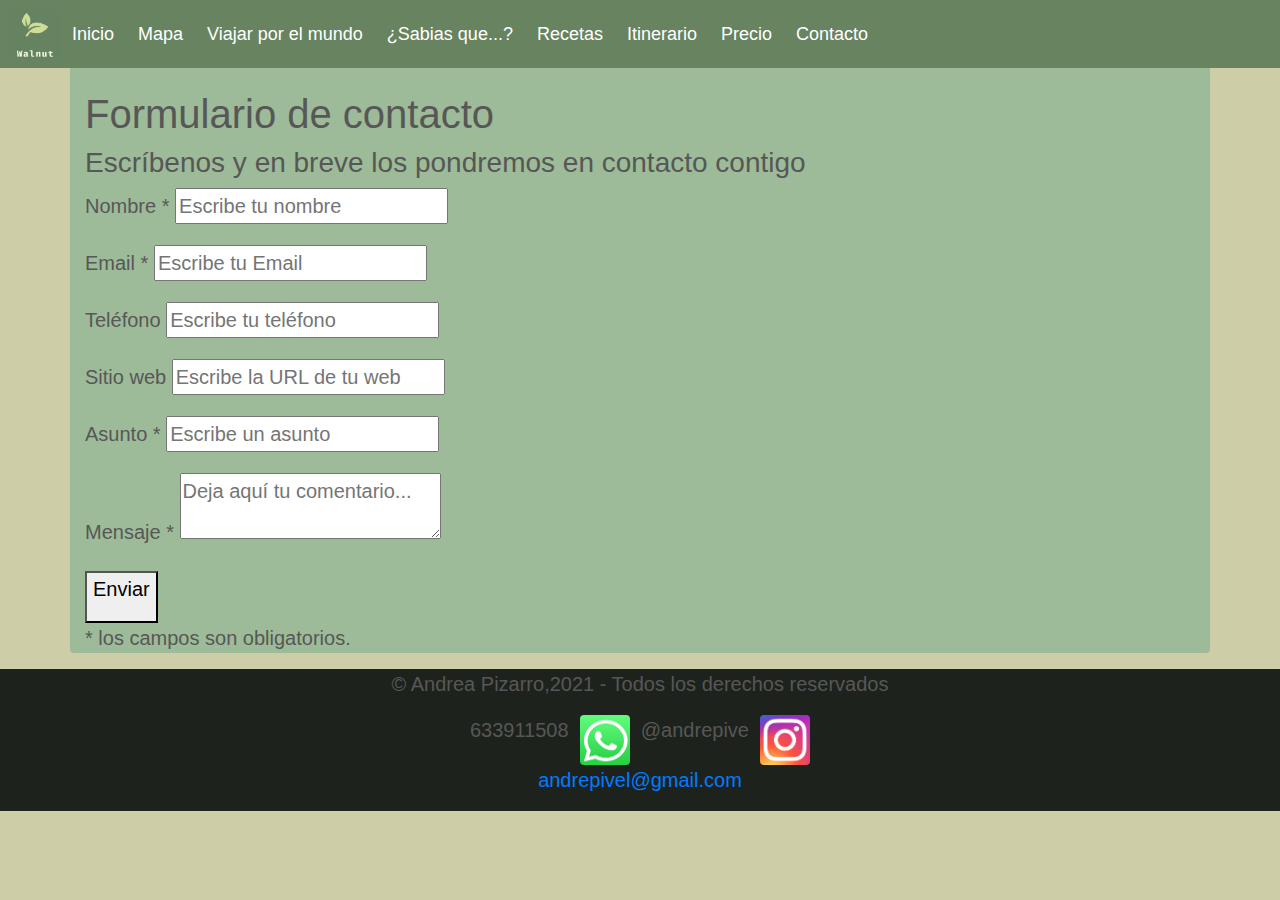
==== commit 6dc323e5: "Update Contacto.html" ====
--- a/Contacto.html
+++ b/Contacto.html
@@ -129,135 +129,3 @@
   </footer>
 </body>
 </html>
-=======
-<!DOCTYPE html>
-<html lang="en">
-<head>
-  <meta charset="UTF-8">
-  <meta http-equiv="X-UA-Compatible" content="IE=edge">
-  <meta name="viewport" content="width=device-width, initial-scale=1.0">
-  <title>Contactos</title>
-  <link rel="stylesheet" href="https://maxcdn.bootstrapcdn.com/bootstrap/4.0.0/css/bootstrap.min.css" integrity="sha384-Gn5384xqQ1aoWXA+058RXPxPg6fy4IWvTNh0E263XmFcJlSAwiGgFAW/dAiS6JXm" crossorigin="anonymous">
-    <script src="https://code.jquery.com/jquery-3.2.1.slim.min.js" integrity="sha384-KJ3o2DKtIkvYIK3UENzmM7KCkRr/rE9/Qpg6aAZGJwFDMVNA/GpGFF93hXpG5KkN" crossorigin="anonymous"></script>
-    <script src="https://cdnjs.cloudflare.com/ajax/libs/popper.js/1.12.9/umd/popper.min.js" integrity="sha384-ApNbgh9B+Y1QKtv3Rn7W3mgPxhU9K/ScQsAP7hUibX39j7fakFPskvXusvfa0b4Q" crossorigin="anonymous"></script>
-    <script src="https://maxcdn.bootstrapcdn.com/bootstrap/4.0.0/js/bootstrap.min.js" integrity="sha384-JZR6Spejh4U02d8jOt6vLEHfe/JQGiRRSQQxSfFWpi1MquVdAyjUar5+76PVCmYl" crossorigin="anonymous"></script>
-    <link href="css/css.css" rel="stylesheet" type="text/css">
-</head>
-<body id="fondo">
-  <nav class="navbar navbar-expand-lg " id="navbar">
-    <img src="Fotos/Logo_2.jpg" alt="Logo_2" style="width:50px;height:50px;" class="rounded">
-    <button class="navbar-toggler" type="button" data-toggle="collapse" data-target="#navbarNavDropdown" aria-controls="navbarNavDropdown" aria-expanded="false" aria-label="Toggle navigation">
-      <span class="navbar-toggler-icon"></span>
-    </button>
-    <div class="collapse navbar-collapse" id="navbarNavDropdown">
-      <ul class="navbar-nav">
-        <li class="nav-item active">
-          <a class="nav-link" href="index.html">Inicio <span class="sr-only">(current)</span></a>
-        </li>
-        <li class="nav-item">
-          <a class="nav-link" href="mapajs.html">Mapa</a>
-        </li>
-        <li class="nav-item">
-          <a class="nav-link" href="Mapa.html">Viajar por el mundo</a>
-        </li>
-        <li class="nav-item">
-          <a class="nav-link" href="Sabias que.html">¿Sabias que...?</a>
-        </li>
-        <li class="nav-item dropdown">
-          <a class="nav-link" href="recetas.html">Recetas</a>
-        </li>
-        <li class="nav-item dropdown">
-          <a class="nav-link" href="itinerario.html">Itinerario</a>
-        </li>
-        <li class="nav-item dropdown">
-          <a class="nav-link" href="Tabla.html">Precio</a>
-        </li>
-        <li class="nav-item dropdown">
-          <a class="nav-link" href="Contacto.html">Contacto</a>
-        </li>
-        </li>
-      </ul>
-    </div>
-  </nav>
-  <div class="contact_form container  rounded caja-texto">
-    <br>
-    <br>
-    <br>
-
-
-    <div class="formulario">      
-      <h1>Formulario de contacto</h1>
-        <h3>Escríbenos y en breve los pondremos en contacto contigo</h3>
-
-
-          <form action="submeter-formulario.php" method="post">       
-
-            
-                <p>
-                  <label for="nombre" class="colocar_nombre">Nombre
-                    <span class="obligatorio">*</span>
-                  </label>
-                    <input type="text" name="introducir_nombre" id="nombre" required="obligatorio" placeholder="Escribe tu nombre">
-                </p>
-              
-                <p>
-                  <label for="email" class="colocar_email">Email
-                    <span class="obligatorio">*</span>
-                  </label>
-                    <input type="email" name="introducir_email" id="email" required="obligatorio" placeholder="Escribe tu Email">
-                </p>
-            
-                <p>
-                  <label for="telefone" class="colocar_telefono">Teléfono
-                  </label>
-                    <input type="tel" name="introducir_telefono" id="telefono" placeholder="Escribe tu teléfono">
-                </p>    
-              
-                <p>
-                  <label for="website" class="colocar_website">Sitio web
-                  </label>
-                    <input type="url" name="introducir_website" id="website" placeholder="Escribe la URL de tu web">
-                </p>    
-              
-                <p>
-                  <label for="asunto" class="colocar_asunto">Asunto
-                    <span class="obligatorio">*</span>
-                  </label>
-                    <input type="text" name="introducir_asunto" id="assunto" required="obligatorio" placeholder="Escribe un asunto">
-                </p>    
-              
-                <p>
-                  <label for="mensaje" class="colocar_mensaje">Mensaje
-                    <span class="obligatorio">*</span>
-                  </label>                     
-                    <textarea name="introducir_mensaje" class="texto_mensaje" id="mensaje" required="obligatorio" placeholder="Deja aquí tu comentario..."></textarea> 
-                </p>                    
-              
-                <button type="submit" name="enviar_formulario" id="enviar"><p>Enviar</p></button>
-
-                <p class="aviso">
-                  <span class="obligatorio"> * </span>los campos son obligatorios.
-                </p>          
-            
-          </form>
-    </div>  
-  </div>
-
-  <footer>
-    <div class="social col-12 d-flex justify-content-center container caja-footer">
-     <p class="copy">&copy; Andrea Pizarro,2021 - Todos los derechos reservados</p></div>
-     <div class="social col-12 d-flex justify-content-center container  caja-footer">
-     <p>633911508&nbsp;&nbsp;</p>
-      <a href="#"><img src="Fotos/wats1.jpg" alt="whatsapp" style="width:50px;height:50px;" class="rounded"></a>
-      
-      <p>&nbsp;&nbsp;@andrepive&nbsp;&nbsp;</p>
-      <a href="https://www.instagram.com/andrepive/"><img src="Fotos/instagram.png" alt="instagram" style="width:50px;height:50px;" class="rounded"></a> 
-    </div>
-    <div class="col-12 d-flex justify-content-center container  caja-footer">
-    <p><a href="mailto:andrepivel@gmail.com">andrepivel@gmail.com</a></p>
-    </div>
-    
-  </footer>
-</body>
-</html>
-
